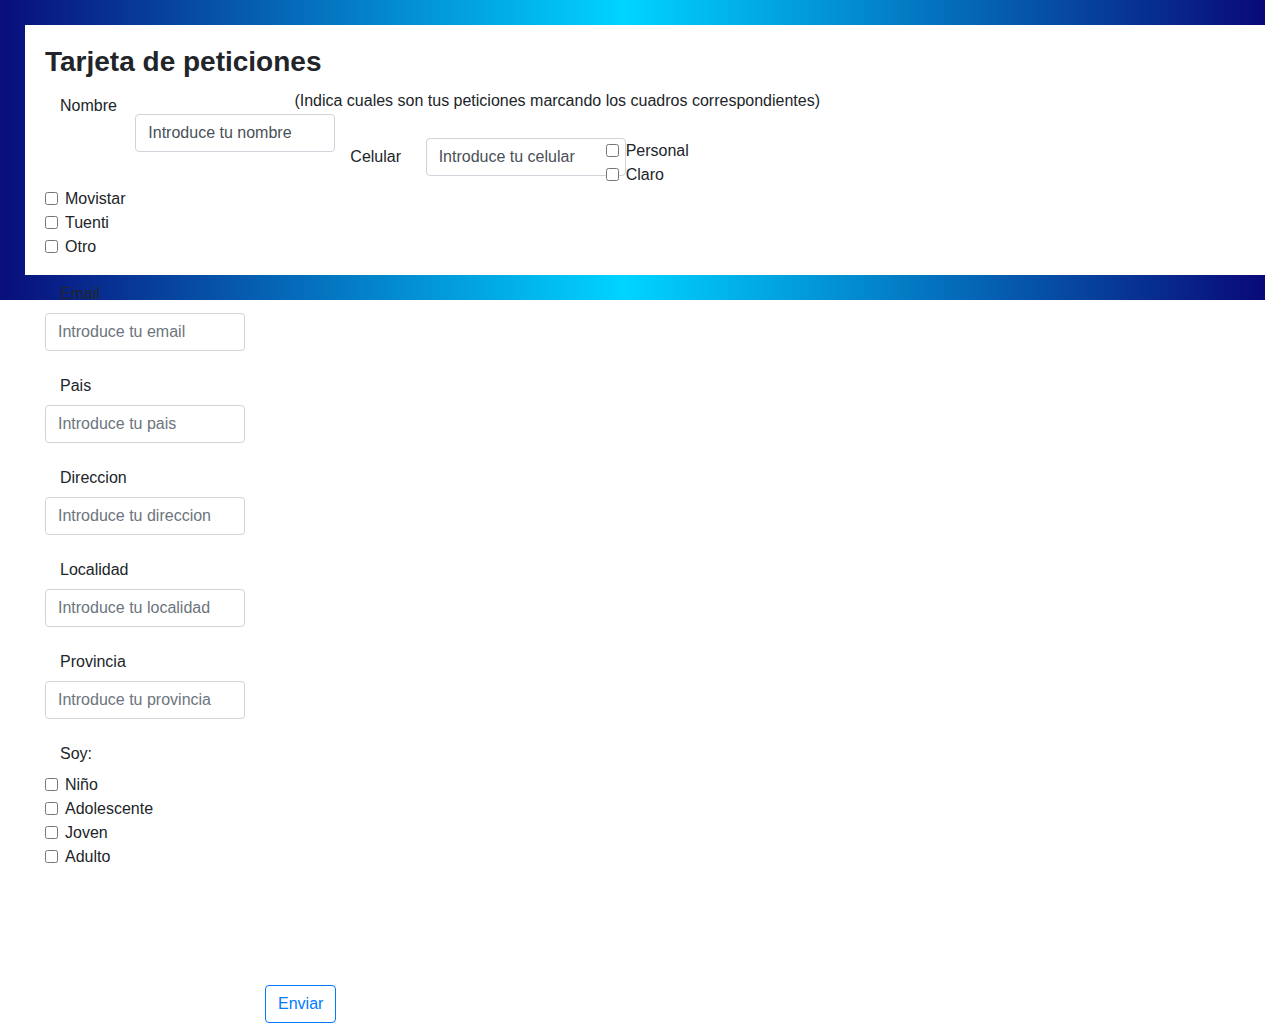
==== troquel-back.html @ 8501e14a "Troquel interactivo (BETA)" ====
<!DOCTYPE html>
<html>
<head>
	<title>troquel</title>
	<link rel="stylesheet" href="https://maxcdn.bootstrapcdn.com/bootstrap/4.0.0/css/bootstrap.min.css" integrity="sha384-Gn5384xqQ1aoWXA+058RXPxPg6fy4IWvTNh0E263XmFcJlSAwiGgFAW/dAiS6JXm" crossorigin="anonymous">
</head>
<style type="text/css">
	*{
		margin: 0;
		padding: 0;
	}
	.row{
		width: 100%;
		max-width: 100%;
		height: 300px;
		background: rgb(9,9,121);
		background: -moz-linear-gradient(90deg, rgba(9,9,121,1) 0%, rgba(0,212,255,1) 50%, rgba(9,9,121,1) 100%);
		background: -webkit-linear-gradient(90deg, rgba(9,9,121,1) 0%, rgba(0,212,255,1) 50%, rgba(9,9,121,1) 100%);
		background: linear-gradient(90deg, rgba(9,9,121,1) 0%, rgba(0,212,255,1) 50%, rgba(9,9,121,1) 100%);
		filter: progid:DXImageTransform.Microsoft.gradient(startColorstr="#090979",endColorstr="#090979",GradientType=1);
	}
	.content{
		background:#fff;
		width: 100%;
		max-width: 1295px;
		max-height: 250px;
		position: relative;
		top: 25px;
		left: 40px;
	}
	.xval{
		display: block;
		width: 300px;
		float: left;
	}
	.yval{
		width: 100%;
		max-width:20%;
		position: relative;
		float:right;
		display: flex;
		top: -115px;
	}
	.exampleFormControlTextarea1{
		position: relative;
		left: -15px;
	}
	.fsub{
		position: relative;
		left: 220px;
		top: 100px;
	}
	.inner{
		width:100%;
		max-width:80%;
	}
	.full{
		padding: 20px 20px 20px;
	}
	.title{
		font-weight: 600;
	}
	.subtitle{
		font-weight: 400;
		font-size: 16px;
		position: relative;
		float: inline-end;
		top: 12px;
		margin-right: 465px;
	}
	.form-control{
		max-width: 200px;
	}
	.rwa{
		float:left; 
	}
	.ewa{
		position: relative;
		float: left;
		margin-left:-75px;
	}
</style>
<body>
<div class="row">
	<div class="content">
		<div class="full">
		<h3 class="title">Tarjeta de peticiones <p class="subtitle">(Indica cuales son tus peticiones marcando los cuadros correspondientes)</p></h3>
		<form class="inputs">
			<div class="inner">
				<div class="form-group">
    					<label for="staticEmail" class="col-sm-2 col-form-label rwa">Nombre</label>
    				<div class="col-sm-10">
    			 	 <input type="text" class="form-control ewa" id="staticEmail" value="Introduce tu nombre">
    				</div>
  				</div><br>
  				<div class="form-group">
    					<label for="staticEmail" class="col-sm-2 col-form-label rwa">Celular</label>
    				<div class="col-sm-10">
    			 	 <input type="text" class="form-control ewa" id="staticEmail" value="Introduce tu celular">
    				</div>
   					<!-- <small id="emailHelp" class="form-text text-muted">We'll never share your email with anyone else.</small> -->
  				
  				<div class="form-check">
 					 <input class="form-check-input" type="checkbox" value="" id="1">
					  <label class="form-check-label" for="1">
  						  Personal
  					</label>
				</div>
				<div class="form-check">
 					 <input class="form-check-input" type="checkbox" value="" id="2">
					  <label class="form-check-label" for="2">
  						  Claro
  					</label>
				</div>
				<div class="form-check">
 					 <input class="form-check-input" type="checkbox" value="" id="3">
					  <label class="form-check-label" for="3">
  						  Movistar
  					</label>
				</div>
				<div class="form-check">
 					 <input class="form-check-input" type="checkbox" value="" id="4">
					  <label class="form-check-label" for="4">
  						  Tuenti
  					</label>
				</div>
				<div class="form-check">
 					 <input class="form-check-input" type="checkbox" value="" id="5">
					  <label class="form-check-label" for="5">
  						  Otro
  					</label>
				</div>
			</div>
  				<div class="form-group">
    				<label class="col-sm-2 col-form-label" for="exampleInputEmail1">Email</label>
   					<input type="email" class="form-control" id="exampleInputEmail1" aria-describedby="emailHelp" placeholder="Introduce tu email">
   					<!-- <small id="emailHelp" class="form-text text-muted">We'll never share your email with anyone else.</small> -->
  				</div>
  				<div class="form-group">
    				<label class="col-sm-2 col-form-label" for="exampleInputEmail1">Pais</label>
   					<input type="email" class="form-control" id="exampleInputEmail1" aria-describedby="emailHelp" placeholder="Introduce tu pais">
   					<!-- <small id="emailHelp" class="form-text text-muted">We'll never share your email with anyone else.</small> -->
  				</div>
  				<div class="form-group">
    				<label class="col-sm-2 col-form-label" for="exampleInputEmail1">Direccion</label>
   					<input type="email" class="form-control" id="exampleInputEmail1" aria-describedby="emailHelp" placeholder="Introduce tu direccion">
   					<!-- <small id="emailHelp" class="form-text text-muted">We'll never share your email with anyone else.</small> -->
  				</div>
  				<div class="form-group">
    				<label class="col-sm-2 col-form-label" for="exampleInputEmail1">Localidad</label>
   					<input type="email" class="form-control" id="exampleInputEmail1" aria-describedby="emailHelp" placeholder="Introduce tu localidad">
   					<!-- <small id="emailHelp" class="form-text text-muted">We'll never share your email with anyone else.</small> -->
  				</div>
  				<div class="form-group">
    				<label class="col-sm-2 col-form-label" for="exampleInputEmail1">Provincia</label>
   					<input type="email" class="form-control" id="exampleInputEmail1" aria-describedby="emailHelp" placeholder="Introduce tu provincia">
   					<!-- <small id="emailHelp" class="form-text text-muted">We'll never share your email with anyone else.</small> -->
  				</div>
  				<div class="form-group">
    				<label class="col-sm-2 col-form-label" for="exampleInputEmail1">Soy:</label>
   					<div class="form-check">
 					 	<input class="form-check-input" type="checkbox" value="" id="4">
					 	 <label class="form-check-label" for="4">
  							  Niño
  						</label>
					</div>
					<div class="form-check">
 					 	<input class="form-check-input" type="checkbox" value="" id="4">
					 	 <label class="form-check-label" for="4">
  							  Adolescente
  						</label>
					</div>
					<div class="form-check">
 					 	<input class="form-check-input" type="checkbox" value="" id="4">
					 	 <label class="form-check-label" for="4">
  							  Joven
  						</label>
					</div>
					<div class="form-check">
 					 	<input class="form-check-input" type="checkbox" value="" id="4">
					 	 <label class="form-check-label" for="4">
  							  Adulto
  						</label>
					</div>
   					<!-- <small id="emailHelp" class="form-text text-muted">We'll never share your email with anyone else.</small> -->
  				</div>
  			</div>
  			<button type="submit" class="btn btn-outline-primary fsub">Enviar</button>
		</form>
		</div>
	</div>
</div>
</body>
</html>
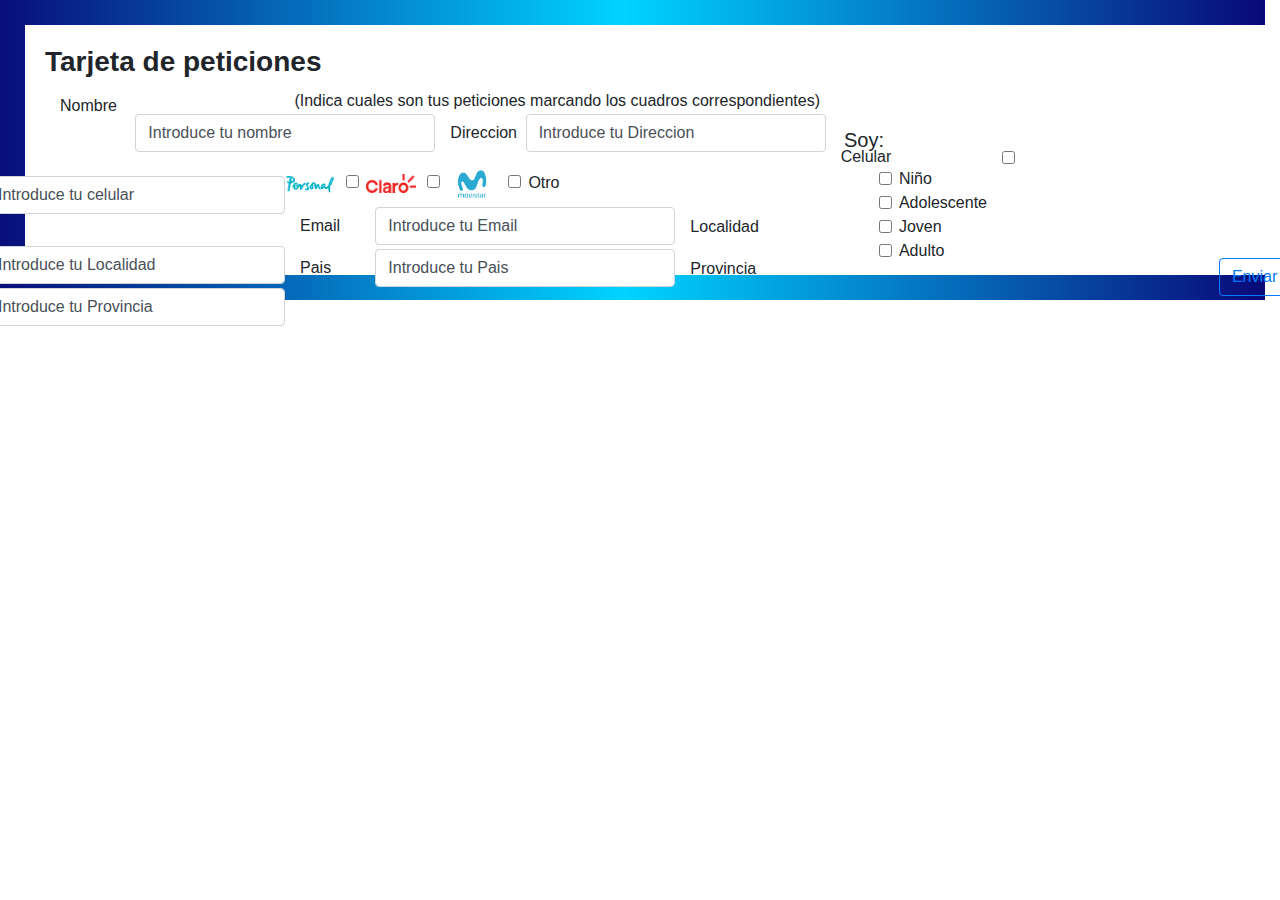
==== commit bc5ff237: "Troquel Interactivo (BETA)" ====
--- a/troquel-back.html
+++ b/troquel-back.html
@@ -69,7 +69,7 @@
 		margin-right: 465px;
 	}
 	.form-control{
-		max-width: 200px;
+		max-width: 300px;
 	}
 	.rwa{
 		float:left; 
@@ -87,77 +87,111 @@
 		<h3 class="title">Tarjeta de peticiones <p class="subtitle">(Indica cuales son tus peticiones marcando los cuadros correspondientes)</p></h3>
 		<form class="inputs">
 			<div class="inner">
+				
 				<div class="form-group">
     					<label for="staticEmail" class="col-sm-2 col-form-label rwa">Nombre</label>
     				<div class="col-sm-10">
     			 	 <input type="text" class="form-control ewa" id="staticEmail" value="Introduce tu nombre">
     				</div>
+    				<div class="form-group">
+    					<label for="staticEmail" class="col-sm-2 col-form-label rwa">Direccion</label>
+    				<div class="col-sm-10">
+    			 	 <input type="text" class="form-control ewa" id="staticEmail" value="Introduce tu Direccion">
+    				</div>
+  				</div>
   				</div><br>
   				<div class="form-group">
     					<label for="staticEmail" class="col-sm-2 col-form-label rwa">Celular</label>
     				<div class="col-sm-10">
     			 	 <input type="text" class="form-control ewa" id="staticEmail" value="Introduce tu celular">
     				</div>
-   					<!-- <small id="emailHelp" class="form-text text-muted">We'll never share your email with anyone else.</small> -->
-  				
-  				<div class="form-check">
+    			</div>
+   					<!-- <small id="emailHelp" class="form-text text-muted">We'll never share your email with anyone else.</small> -->
+   					<style type="text/css">
+   						.dist{
+   							width:50px;
+   							margin:auto;
+   						}
+   					</style>
+
+  				<div class="form-check" style="top: -9px;">&nbsp;&nbsp;&nbsp;&nbsp;&nbsp;&nbsp;&nbsp;
  					 <input class="form-check-input" type="checkbox" value="" id="1">
 					  <label class="form-check-label" for="1">
-  						  Personal
-  					</label>
-				</div>
-				<div class="form-check">
+					  	<img class="dist" src="img/personal.png"></img>
+  						  &nbsp;&nbsp;&nbsp;&nbsp;&nbsp;
+  					</label>
+
  					 <input class="form-check-input" type="checkbox" value="" id="2">
 					  <label class="form-check-label" for="2">
-  						  Claro
-  					</label>
-				</div>
-				<div class="form-check">
+					  	<img class="dist" src="img/claro.png"></img>
+  						  &nbsp;&nbsp;&nbsp;&nbsp;&nbsp;
+  					</label>
+
  					 <input class="form-check-input" type="checkbox" value="" id="3">
 					  <label class="form-check-label" for="3">
-  						  Movistar
-  					</label>
-				</div>
-				<div class="form-check">
- 					 <input class="form-check-input" type="checkbox" value="" id="4">
-					  <label class="form-check-label" for="4">
-  						  Tuenti
-  					</label>
-				</div>
-				<div class="form-check">
+					  	<img class="dist" src="img/movistar.png"></img>
+  						  &nbsp;&nbsp;&nbsp;&nbsp;&nbsp;
+  					</label>
+
+
  					 <input class="form-check-input" type="checkbox" value="" id="5">
 					  <label class="form-check-label" for="5">
   						  Otro
   					</label>
 				</div>
-			</div>
-  				<div class="form-group">
-    				<label class="col-sm-2 col-form-label" for="exampleInputEmail1">Email</label>
-   					<input type="email" class="form-control" id="exampleInputEmail1" aria-describedby="emailHelp" placeholder="Introduce tu email">
-   					<!-- <small id="emailHelp" class="form-text text-muted">We'll never share your email with anyone else.</small> -->
-  				</div>
-  				<div class="form-group">
-    				<label class="col-sm-2 col-form-label" for="exampleInputEmail1">Pais</label>
-   					<input type="email" class="form-control" id="exampleInputEmail1" aria-describedby="emailHelp" placeholder="Introduce tu pais">
-   					<!-- <small id="emailHelp" class="form-text text-muted">We'll never share your email with anyone else.</small> -->
-  				</div>
-  				<div class="form-group">
-    				<label class="col-sm-2 col-form-label" for="exampleInputEmail1">Direccion</label>
-   					<input type="email" class="form-control" id="exampleInputEmail1" aria-describedby="emailHelp" placeholder="Introduce tu direccion">
-   					<!-- <small id="emailHelp" class="form-text text-muted">We'll never share your email with anyone else.</small> -->
-  				</div>
-  				<div class="form-group">
-    				<label class="col-sm-2 col-form-label" for="exampleInputEmail1">Localidad</label>
-   					<input type="email" class="form-control" id="exampleInputEmail1" aria-describedby="emailHelp" placeholder="Introduce tu localidad">
-   					<!-- <small id="emailHelp" class="form-text text-muted">We'll never share your email with anyone else.</small> -->
-  				</div>
-  				<div class="form-group">
-    				<label class="col-sm-2 col-form-label" for="exampleInputEmail1">Provincia</label>
-   					<input type="email" class="form-control" id="exampleInputEmail1" aria-describedby="emailHelp" placeholder="Introduce tu provincia">
-   					<!-- <small id="emailHelp" class="form-text text-muted">We'll never share your email with anyone else.</small> -->
-  				</div>
-  				<div class="form-group">
-    				<label class="col-sm-2 col-form-label" for="exampleInputEmail1">Soy:</label>
+  					<style type="text/css">
+  						.frp{
+  							
+  						}
+  					</style>
+    				<div class="form-group">
+    					<label for="staticEmail" class="col-sm-2 col-form-label rwa">Email</label>
+    				<div class="col-sm-10">
+    			 	 <input type="text" class="form-control ewa" id="staticEmail" value="Introduce tu Email">
+    				</div>
+    				<div class="form-group">
+    					<label for="staticEmail" class="col-sm-2 col-form-label rwa">Localidad</label>
+    				<div class="col-sm-10">
+    			 	 <input type="text" class="form-control ewa" id="staticEmail" value="Introduce tu Localidad">
+    				</div>
+  				</div>
+  				</div><br>
+   					<!-- <small id="emailHelp" class="form-text text-muted">We'll never share your email with anyone else.</small> -->
+  				
+    				<div class="form-group">
+    					<label for="staticEmail" class="col-sm-2 col-form-label rwa">Pais</label>
+    				<div class="col-sm-10">
+    			 	 <input type="text" class="form-control ewa" id="staticEmail" value="Introduce tu Pais">
+    				</div>
+    				<div class="form-group">
+    					<label for="staticEmail" class="col-sm-2 col-form-label rwa">Provincia</label>
+    				<div class="col-sm-10">
+    			 	 <input type="text" class="form-control ewa" id="staticEmail" value="Introduce tu Provincia">
+    				</div>
+  				</div>
+  				</div><br>
+   					<!-- <small id="emailHelp" class="form-text text-muted">We'll never share your email with anyone else.</small> -->
+   					<!-- <small id="emailHelp" class="form-text text-muted">We'll never share your email with anyone else.</small> -->
+  				
+   					<!-- <small id="emailHelp" class="form-text text-muted">We'll never share your email with anyone else.</small> -->
+  				
+   					<!-- <small id="emailHelp" class="form-text text-muted">We'll never share your email with anyone else.</small> -->
+   					<style type="text/css">
+   						.everyone{
+   							float:right;
+   							display:block;
+   							position:relative;
+   							top:-170px;
+   							right: 50px;
+   						}
+   						.fsa{
+   							position: relative;
+   							display:block;
+   							right: 50px;
+   						}
+   					</style>
+  					<div class="everyone">
+    				<label class="col-sm-2 col-form-label fsa" for="exampleInputEmail1"><h5>Soy:</h5></label>
    					<div class="form-check">
  					 	<input class="form-check-input" type="checkbox" value="" id="4">
 					 	 <label class="form-check-label" for="4">
@@ -182,10 +216,19 @@
   							  Adulto
   						</label>
 					</div>
-   					<!-- <small id="emailHelp" class="form-text text-muted">We'll never share your email with anyone else.</small> -->
-  				</div>
-  			</div>
-  			<button type="submit" class="btn btn-outline-primary fsub">Enviar</button>
+					<style type="text/css">
+						.fsuba{
+							display: block;
+							position: relative;
+							top: -5px;
+							left: 340px;
+						}
+					</style>
+					<button type="submit" class="btn btn-outline-primary fsub fsuba">Enviar</button>
+					</div>
+   					<!-- <small id="emailHelp" class="form-text text-muted">We'll never share your email with anyone else.</small> -->
+  				</div>
+  			</div></div></div></div></div>
 		</form>
 		</div>
 	</div>
